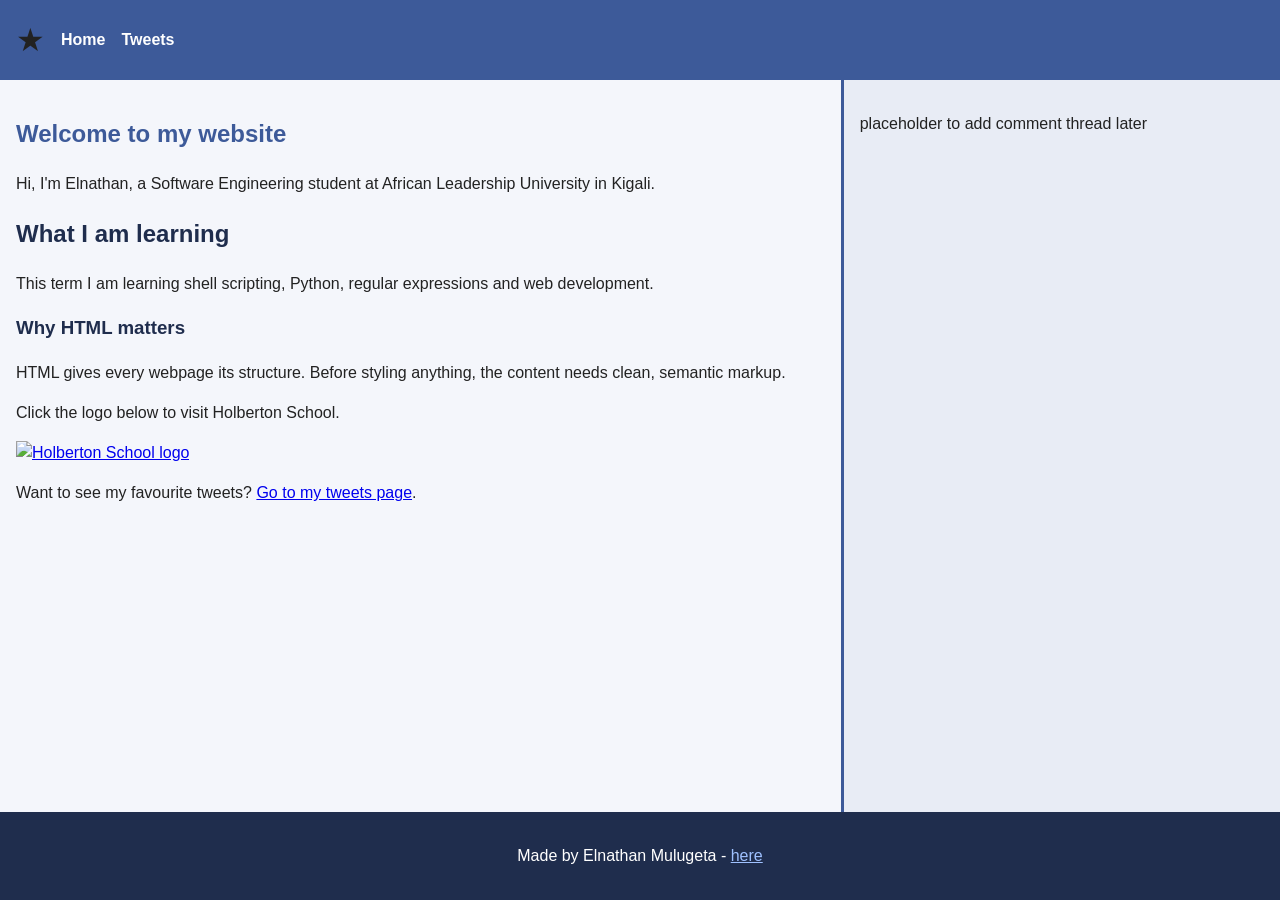
==== css_basic/index.html @ 0aea4b75 "css_basic: base, styles, index, tweets" ====
<!DOCTYPE html>
<html lang="en">
<head>
    <meta charset="UTF-8">
    <meta name="viewport" content="width=device-width, initial-scale=1">
    <title>My first webpage</title>
    <link href="base.css" rel="stylesheet">
    <link href="styles.css" rel="stylesheet">
</head>
<body class="works_on_smartphone">
    <header>
        <ul>
            <li class="logo">&#9733;</li>
            <li><a href="index.html">Home</a></li>
            <li><a href="tweets.html">Tweets</a></li>
        </ul>
    </header>
    <main>
        <article>
            <h1>Welcome to my website</h1>
            <p>Hi, I'm Elnathan, a Software Engineering student at African Leadership University in Kigali.</p>
            <h2>What I am learning</h2>
            <p>This term I am learning shell scripting, Python, regular expressions and web development.</p>
            <h3>Why HTML matters</h3>
            <p>HTML gives every webpage its structure. Before styling anything, the content needs clean, semantic markup.</p>
            <p>Click the logo below to visit Holberton School.</p>
            <a href="https://www.holbertonschool.com"><img src="https://www.holbertonschool.com/holberton-logo.png" alt="Holberton School logo"></a>
            <p>Want to see my favourite tweets? <a href="tweets.html">Go to my tweets page</a>.</p>
        </article>
        <aside>
            <p>placeholder to add comment thread later</p>
        </aside>
    </main>
    <footer>
        <p>Made by Elnathan Mulugeta - <a href="https://github.com/etenna-maker" target="_blank">here</a></p>
    </footer>
</body>
</html>
---- css_basic/base.css ----
* {
    box-sizing: border-box;
}

html,
body {
    height: 100%;
    margin: 0;
}

body {
    font-family: Arial, Helvetica, sans-serif;
    line-height: 1.5;
    color: #222222;
}

header,
footer,
article,
aside {
    padding: 16px;
}

header ul {
    list-style: none;
    display: flex;
    gap: 16px;
    margin: 0;
    padding: 0;
    align-items: center;
}

.logo {
    font-size: 2em;
}

img {
    max-width: 100%;
}

@media (max-width: 768px) {
    body.works_on_smartphone main {
        flex-direction: column;
    }
}
---- css_basic/styles.css ----
body {
    display: flex;
    flex-direction: column;
    background-color: #f4f6fb;
}

main {
    display: flex;
    flex-direction: row;
    flex: auto;
}

article {
    flex: 2;
    overflow-y: auto;
}

aside {
    flex: 1;
    overflow-y: auto;
    background-color: #e8ecf5;
    border-left: 3px solid #3d5a99;
}

header {
    background-color: #3d5a99;
}

header a {
    color: #ffffff;
    text-decoration: none;
    font-weight: bold;
}

footer {
    background-color: #1f2d4d;
    color: #ffffff;
    text-align: center;
}

footer a {
    color: #9fc1ff;
}

h1 {
    color: #3d5a99;
}

h2,
h3 {
    color: #1f2d4d;
}
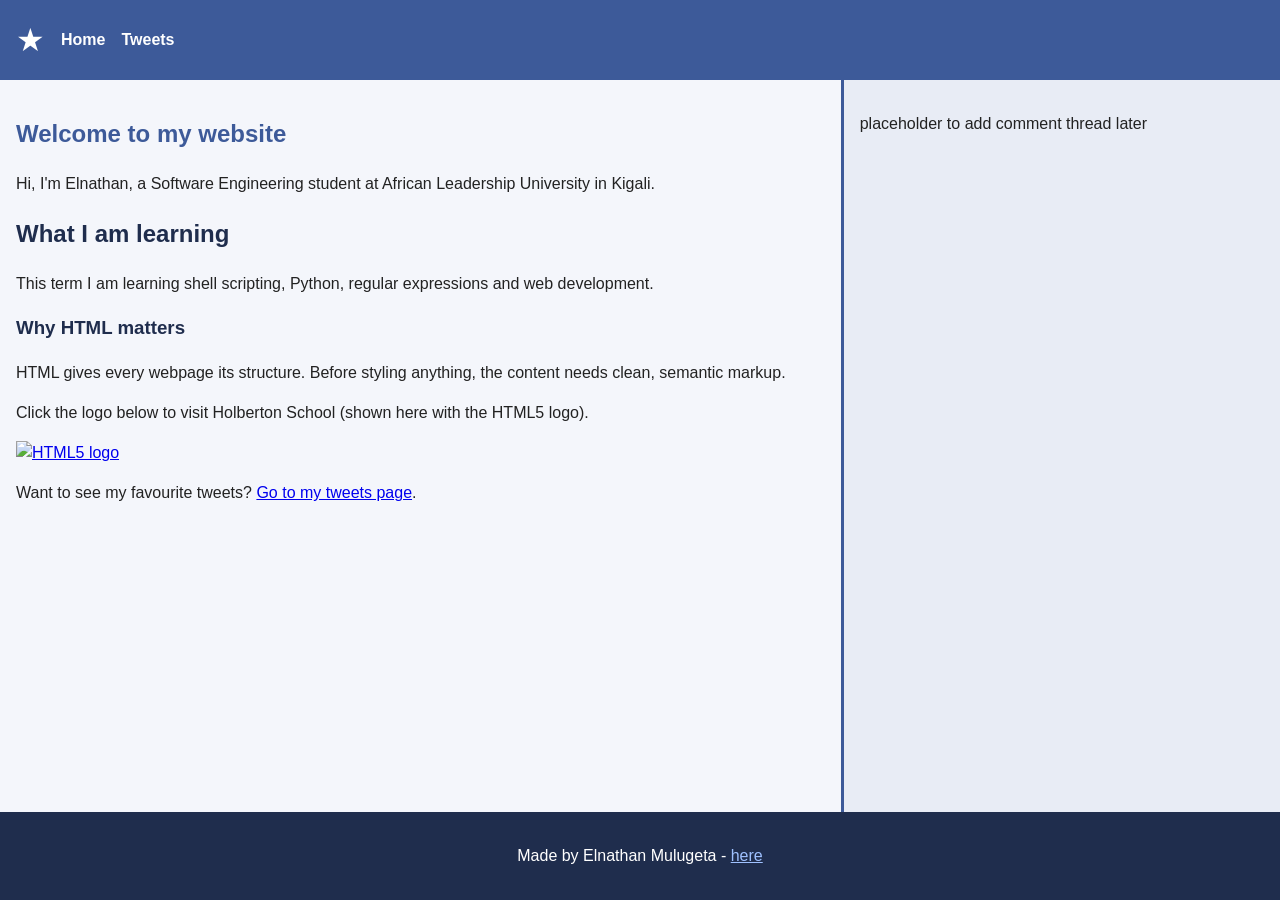
==== commit e8ad5ae2: "Fix broken image and logo colour" ====
--- a/css_basic/index.html
+++ b/css_basic/index.html
@@ -23,8 +23,8 @@
             <p>This term I am learning shell scripting, Python, regular expressions and web development.</p>
             <h3>Why HTML matters</h3>
             <p>HTML gives every webpage its structure. Before styling anything, the content needs clean, semantic markup.</p>
-            <p>Click the logo below to visit Holberton School.</p>
-            <a href="https://www.holbertonschool.com"><img src="https://www.holbertonschool.com/holberton-logo.png" alt="Holberton School logo"></a>
+            <p>Click the logo below to visit Holberton School (shown here with the HTML5 logo).</p>
+            <a href="https://www.holbertonschool.com"><img src="https://upload.wikimedia.org/wikipedia/commons/6/61/HTML5_logo_and_wordmark.svg" alt="HTML5 logo"></a>
             <p>Want to see my favourite tweets? <a href="tweets.html">Go to my tweets page</a>.</p>
         </article>
         <aside>
--- a/css_basic/styles.css
+++ b/css_basic/styles.css
@@ -50,3 +50,7 @@
 h3 {
     color: #1f2d4d;
 }
+
+.logo {
+    color: #ffffff;
+}
